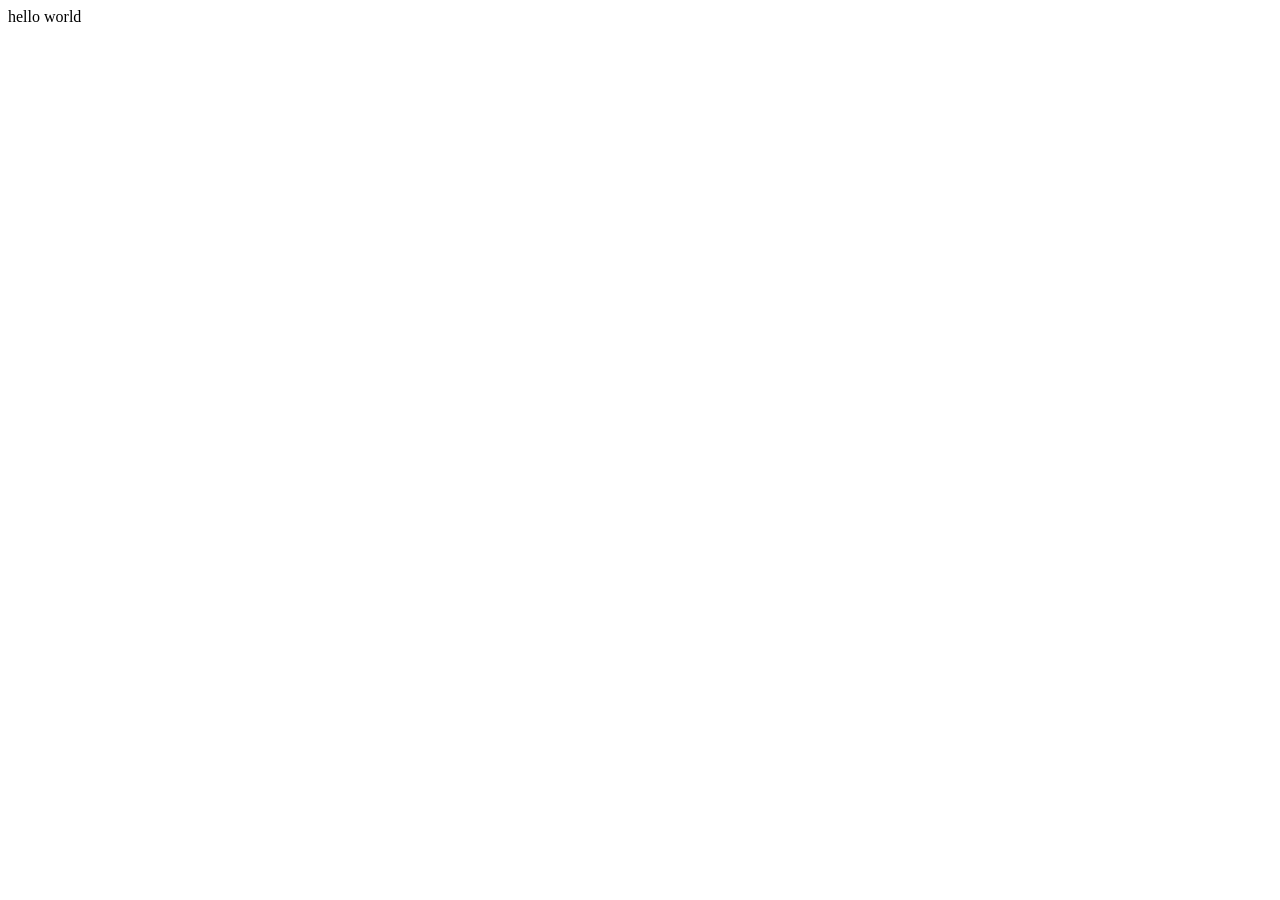
==== index.html @ 2f75583d "Create index.html" ====
<!DOCTYPE html>
<html lang="en">
<head>
    <meta charset="UTF-8">
    <meta http-equiv="X-UA-Compatible" content="IE=edge">
    <meta name="viewport" content="width=device-width, initial-scale=1.0">
    <title>Document</title>
</head>
<body>
    hello world
</body>
</html>
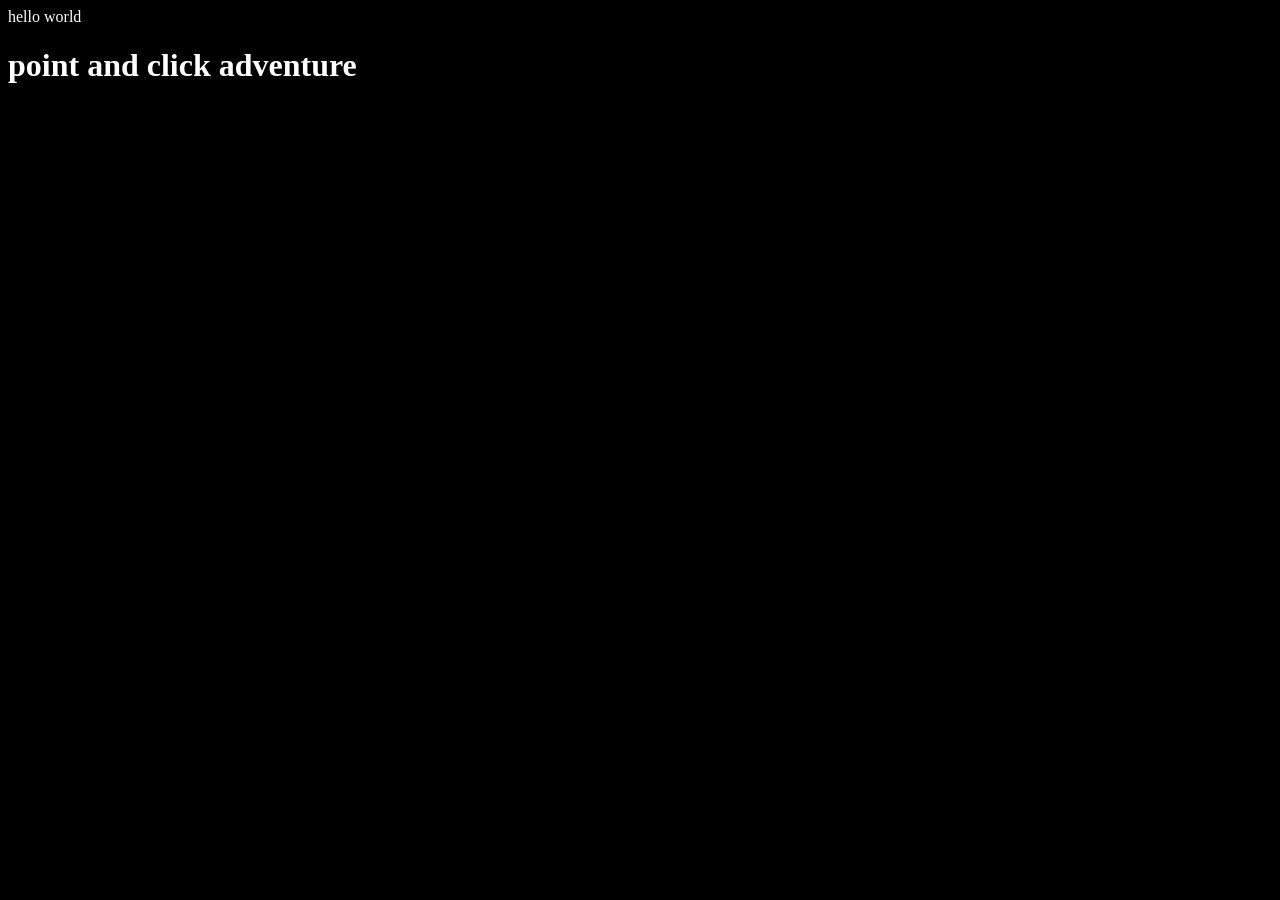
==== commit 3847ca23: "1" ====
--- a/index.html
+++ b/index.html
@@ -4,9 +4,14 @@
     <meta charset="UTF-8">
     <meta http-equiv="X-UA-Compatible" content="IE=edge">
     <meta name="viewport" content="width=device-width, initial-scale=1.0">
-    <title>Document</title>
+    <title>Point and Click</title>
+    <link rel="stylesheet" href="css/style.css">
 </head>
 <body>
     hello world
+    <h1 id="mainTitel"></h1>
+    <script src="js/index.js">
+
+    </script>
 </body>
 </html>
--- a/css/style.css
+++ b/css/style.css
@@ -0,0 +1,4 @@
+body {
+    background-color: #000;
+    color: #fff;
+}
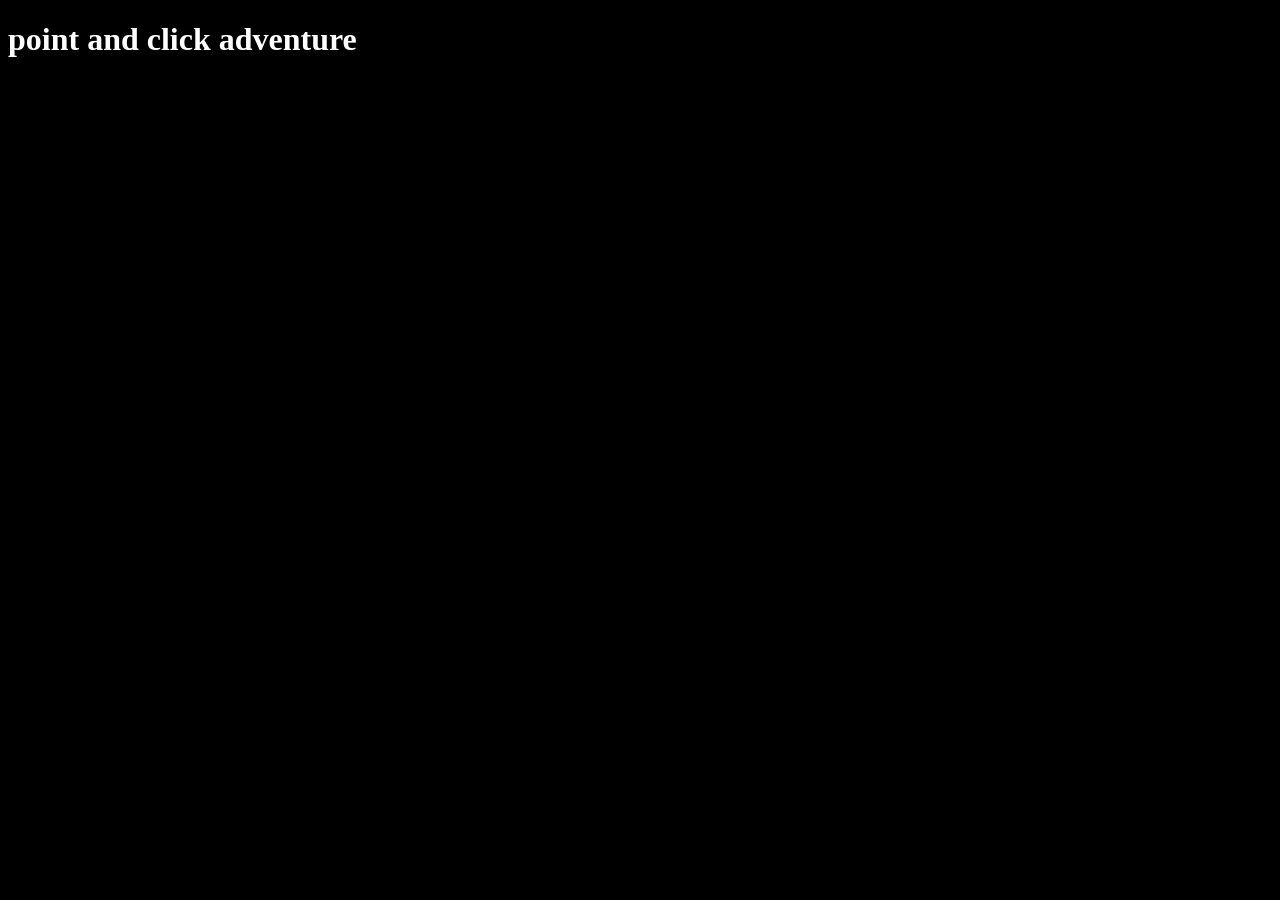
==== commit 9f7b4058: "Update index.html" ====
--- a/index.html
+++ b/index.html
@@ -8,7 +8,11 @@
     <link rel="stylesheet" href="css/style.css">
 </head>
 <body>
-    hello world
+    <!--foreground-layer-->
+    
+    <!--main character-layer-->
+
+    <!--background-layer-->
     <h1 id="mainTitel"></h1>
     <script src="js/index.js">
 
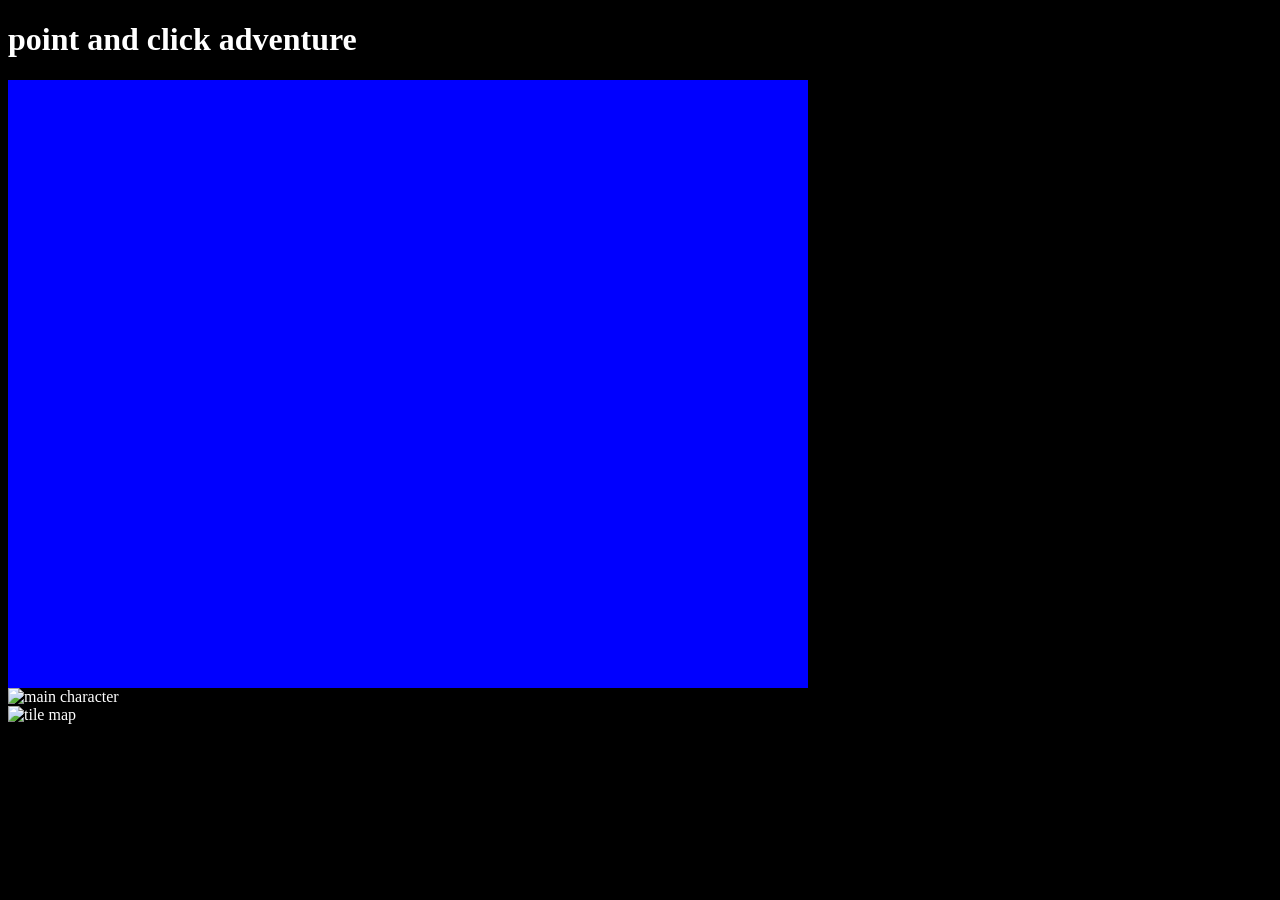
==== commit 99058e61: "1" ====
--- a/index.html
+++ b/index.html
@@ -8,12 +8,20 @@
     <link rel="stylesheet" href="css/style.css">
 </head>
 <body>
+    <h1 id="mainTitel"></h1>
+    <div id="gameWindow"></div>
     <!--foreground-layer-->
     
     <!--main character-layer-->
+    <div id="mainCharacter">
+        <img src="#mainCharacter" alt="main character">
+    </div>
 
     <!--background-layer-->
-    <h1 id="mainTitel"></h1>
+    <div id="tileMap">
+        <img src="C:\Users\q2006\OneDrive\Bureaublad\school\SD script\pointAndClick\img\backGround.png" alt="tile map">
+    </div>
+    
     <script src="js/index.js">
 
     </script>
--- a/css/style.css
+++ b/css/style.css
@@ -1,4 +1,9 @@
 body {
     background-color: #000;
     color: #fff;
+}
+#gameWindow {
+    width: 800px;
+    height: 608px;
+    background-color: blue;
 }
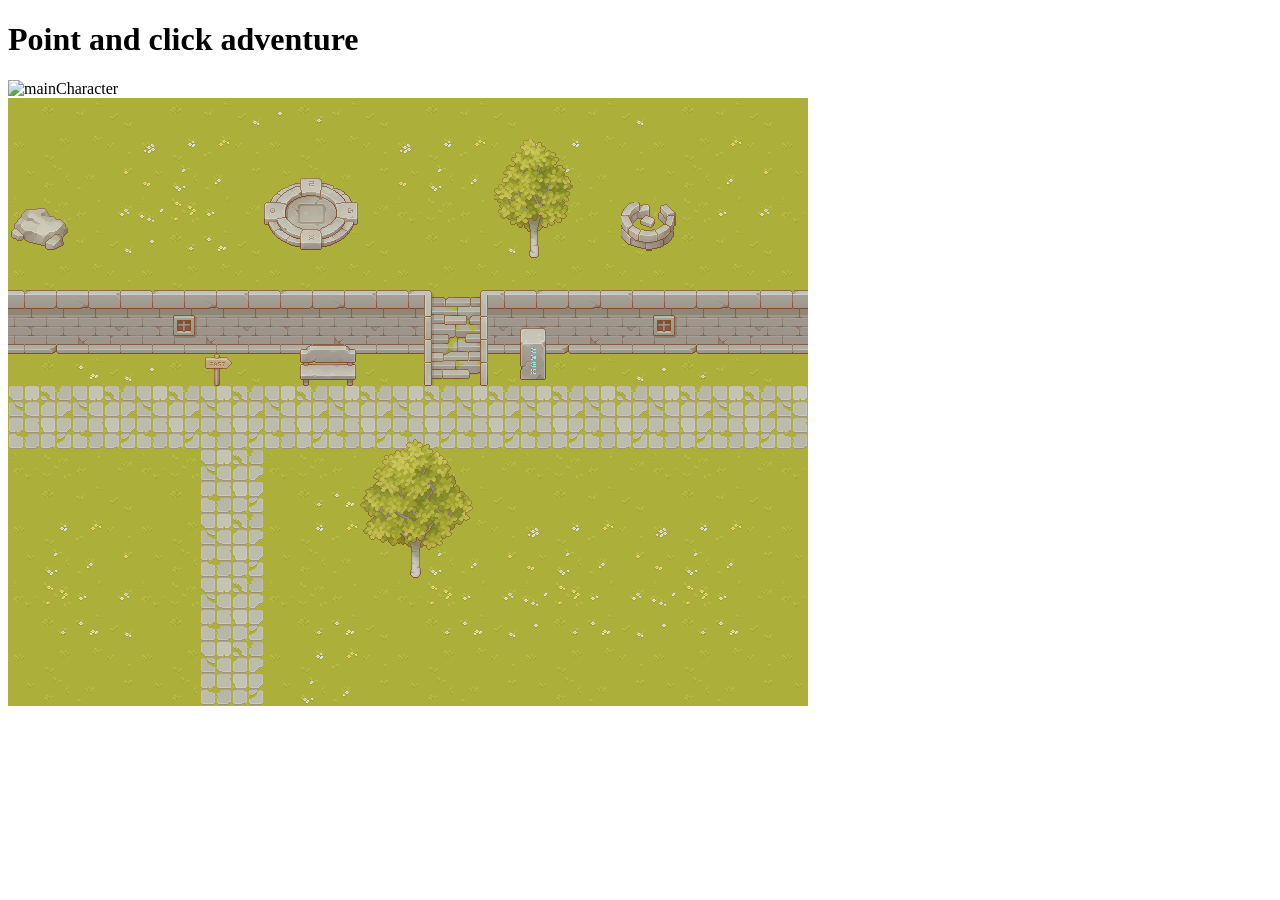
==== commit 5c705c17: "pp" ====
--- a/index.html
+++ b/index.html
@@ -4,26 +4,26 @@
     <meta charset="UTF-8">
     <meta http-equiv="X-UA-Compatible" content="IE=edge">
     <meta name="viewport" content="width=device-width, initial-scale=1.0">
-    <title>Point and Click</title>
-    <link rel="stylesheet" href="css/style.css">
+    <link rel="stylesheet" href="css/Style.css">
+    <title>Point and click Adventure</title>
 </head>
 <body>
-    <h1 id="mainTitel"></h1>
-    <div id="gameWindow"></div>
-    <!--foreground-layer-->
-    
-    <!--main character-layer-->
-    <div id="mainCharacter">
-        <img src="#mainCharacter" alt="main character">
-    </div>
+    <h1 id="main-Title"></h1>
+    <div id="gameWindow">
+        <!--foreGround Layer-->
 
-    <!--background-layer-->
-    <div id="tileMap">
-        <img src="C:\Users\q2006\OneDrive\Bureaublad\school\SD script\pointAndClick\img\backGround.png" alt="tile map">
+        <!--mainCharacter Layer-->
+        <div id="mainCharacter" class="gameObject  character ">
+            <img src="img/" alt="mainCharacter">
+        </div>
+        <!--background Layer-->
+        <div id="tileMap" class="gameObject background">
+            <img src="img/backGround.png" alt="tileMap">
+        </div>
     </div>
     
-    <script src="js/index.js">
-
-    </script>
+    
+    
+    <script src="js/index.js"></script>
 </body>
 </html>
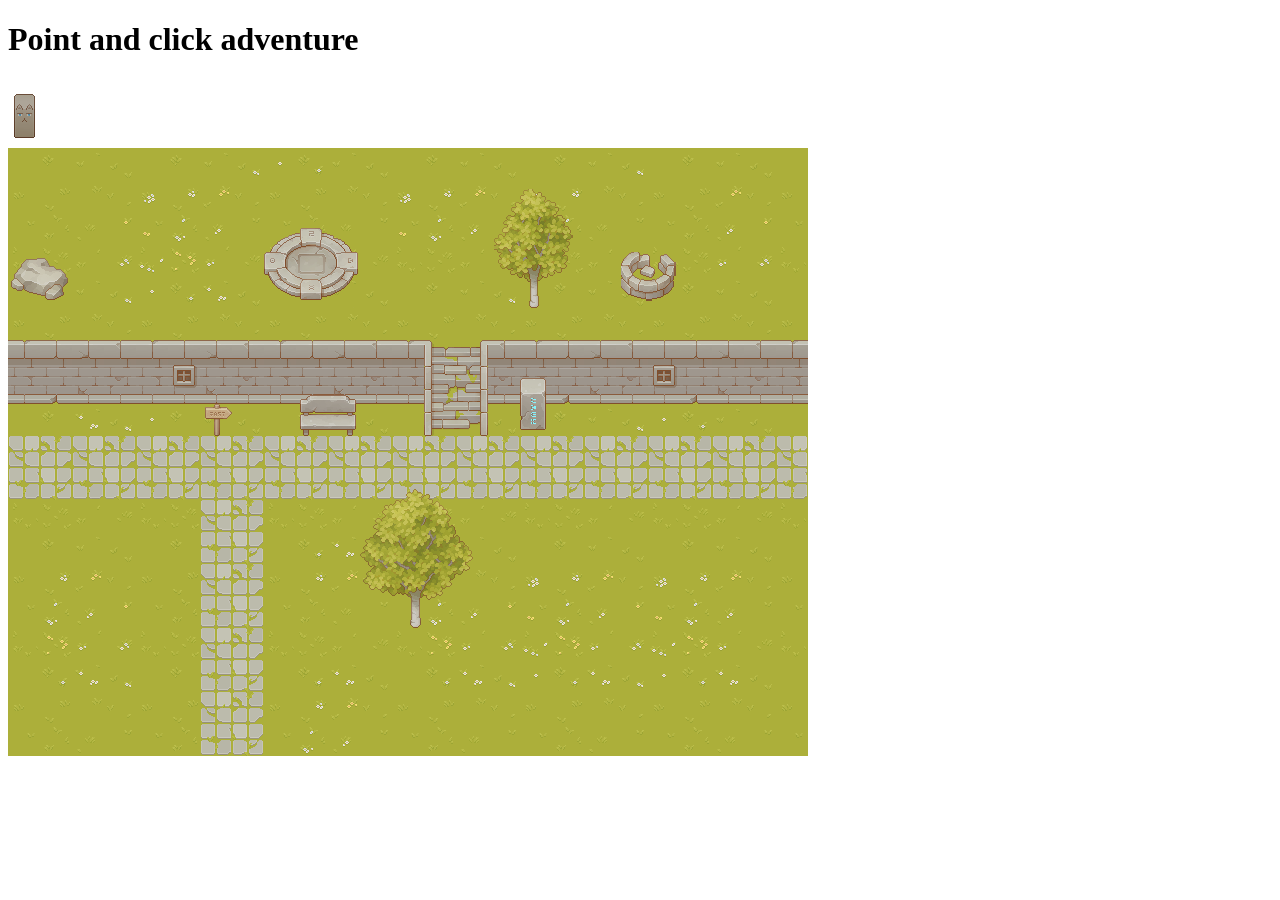
==== commit e85922df: "e4" ====
--- a/index.html
+++ b/index.html
@@ -11,10 +11,11 @@
     <h1 id="main-Title"></h1>
     <div id="gameWindow">
         <!--foreGround Layer-->
+        <div id="door1" class="gameObject foreGround"></div>
 
         <!--mainCharacter Layer-->
         <div id="mainCharacter" class="gameObject  character ">
-            <img src="img/" alt="mainCharacter">
+            <img src="img/Player.png" alt="mainCharacter">
         </div>
         <!--background Layer-->
         <div id="tileMap" class="gameObject background">
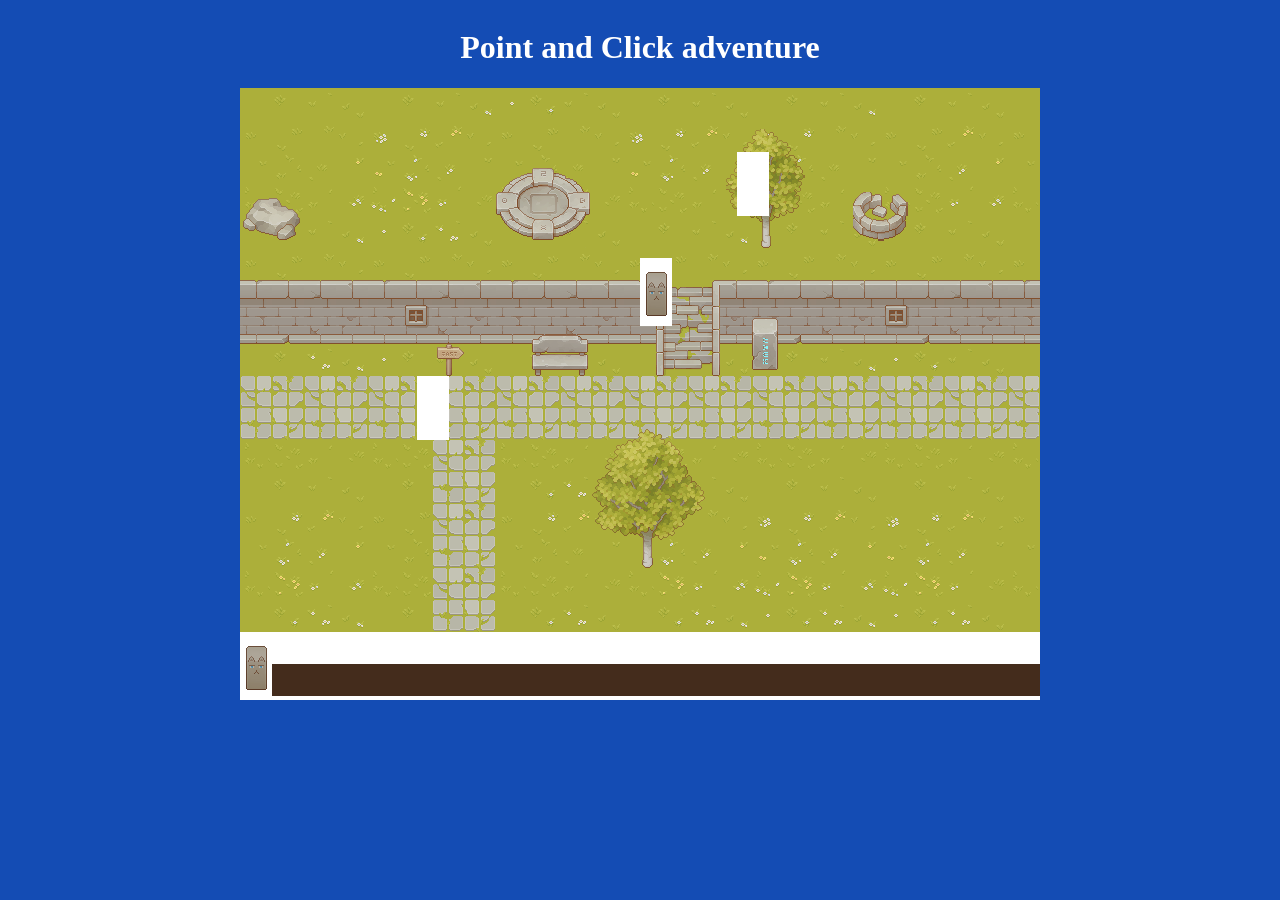
==== commit 4d7e07b6: "d4" ====
--- a/index.html
+++ b/index.html
@@ -1,30 +1,43 @@
 <!DOCTYPE html>
 <html lang="en">
+
 <head>
     <meta charset="UTF-8">
     <meta http-equiv="X-UA-Compatible" content="IE=edge">
     <meta name="viewport" content="width=device-width, initial-scale=1.0">
-    <link rel="stylesheet" href="css/Style.css">
-    <title>Point and click Adventure</title>
+    <title>point and click adventure</title>
+    <link href="css/style.css" rel="stylesheet">
 </head>
+
 <body>
-    <h1 id="main-Title"></h1>
+    <h1 id="mainTitle"></h1>
     <div id="gameWindow">
-        <!--foreGround Layer-->
-        <div id="door1" class="gameObject foreGround"></div>
+        <!--dialogue bar-->
+        <div id="dialogueBar" class="gameObject foreground">
+            <div id="dialogueContent">
+                <div id="brownBar" class="gameObject foreground"></div>
 
-        <!--mainCharacter Layer-->
-        <div id="mainCharacter" class="gameObject  character ">
-            <img src="img/Player.png" alt="mainCharacter">
+                <img id="hero" class="gameObject foreground" src="img/Player.png" alt="main character">
+                <div id="mainCharacterSpeech" class="gameObject foreground speech-bubble">...</div>
+
+            </div>
         </div>
-        <!--background Layer-->
-        <div id="tileMap" class="gameObject background">
-            <img src="img/backGround.png" alt="tileMap">
+
+        <!--foreground layer-->
+        <div id="door1" class="gameObject foreground"></div>
+        <div id="door2" class="gameObject foreground"></div>
+
+        <!--main character layer-->
+        <div id="mainCharacter" class="gameObject character">
+            <img src="img/Player.png" alt="main character">
+        </div>
+
+        <!--background layer-->
+        <div id="titlemap" class="gameObject background">
+            <img src="img/backGround.png" alt="tilemap">
         </div>
     </div>
-    
-    
-    
     <script src="js/index.js"></script>
 </body>
+
 </html>
--- a/css/style.css
+++ b/css/style.css
@@ -0,0 +1,97 @@
+body {
+    background-color: #144cb4;
+    color: #FFF;
+    display: grid;
+    grid-template-columns: auto 800px auto;
+}
+
+#mainTitle {
+    grid-row-start: 1;
+    grid-column-start: 2;
+    text-align: center;
+}
+
+/*Dialogue bar*/
+#dialogueBar {
+    bottom: 0px;
+    left: 0px;
+    width: 800px;
+    height: 64px;
+}
+
+#dialogueContent {
+    position: relative;
+    width: 800px;
+    height: 64px;
+}
+
+#mainCharacterSpeech {
+    top: 0px;
+    left: 80px;
+}
+
+#brownBar {
+    position: absolute;
+    background-color: #442c1c;
+    width: 800px;
+    height: 32px;
+    bottom: 0px;
+}
+
+#gameWindow {
+    width: 800px;
+    height: 608px;
+    background-color: blue;
+    grid-row-start: 2;
+    grid-column-start: 2;
+    position: relative;
+}
+
+#mainCharacter {
+    left: 400px;
+    top: 170px;
+}
+
+#door1 {
+    width: 32px;
+    height: 64px;
+    left: 177px;
+    top: 288px;
+}
+
+#door2 {
+    width: 32px;
+    height: 64px;
+    left: 497px;
+    top: 64px;
+}
+
+/*Classes*/
+.gameObject {
+    position: absolute;
+    transition: all 1s ease-in-out;
+    background-color: #FFF;
+}
+
+.foreground {
+    z-index: 1000;
+}
+
+.character {
+    z-index: 100;
+}
+
+.background {
+    z-index: 0;
+}
+
+.speech-bubble {
+    background: #ffffff;
+    border-radius: 60px;
+    color: #000;
+    padding: 5px 5px 5px 20px;
+    font-size: 12px;
+    opacity: 0;
+    width: 300px;
+    transition: all 1s ease-in-out;
+}
